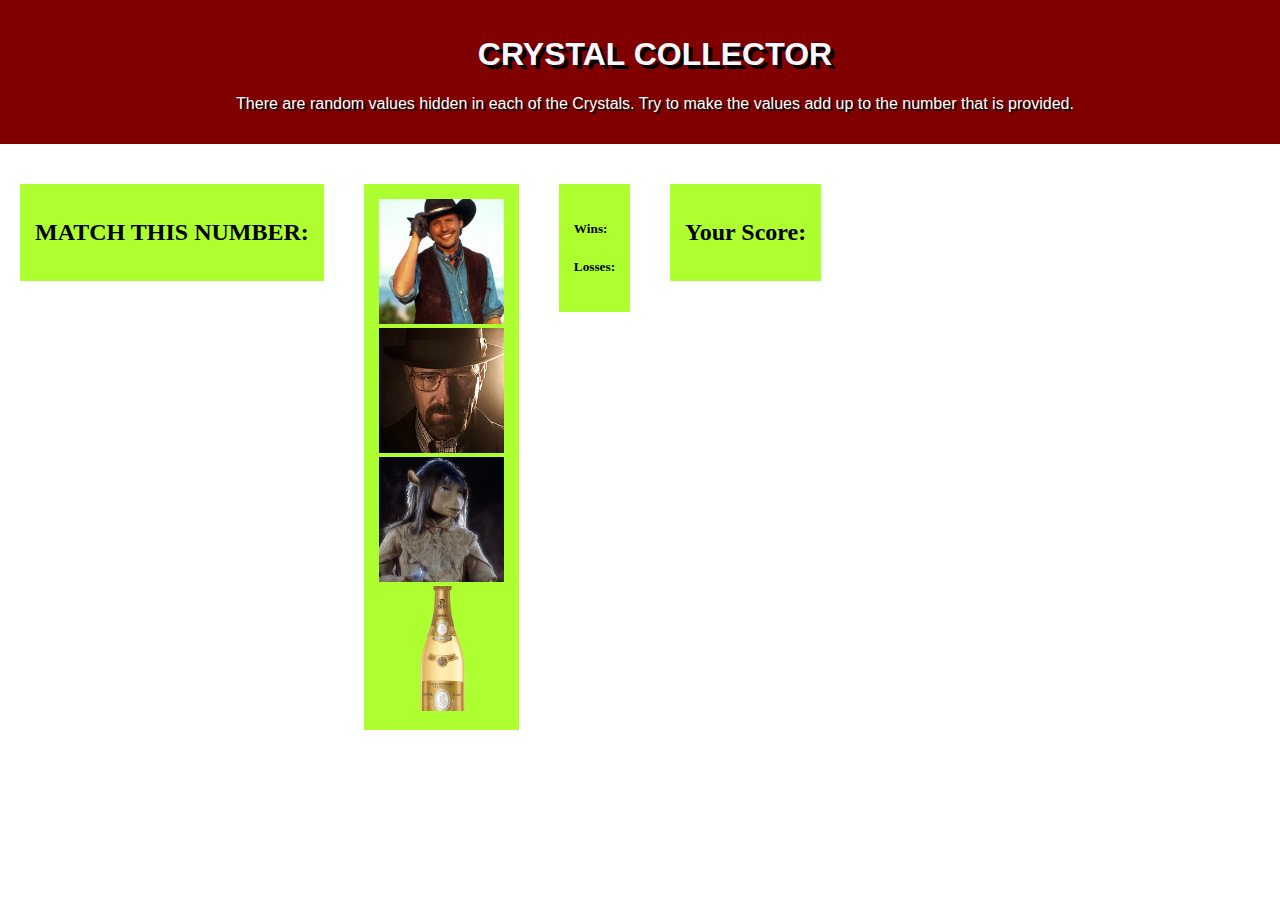
==== index.html @ e96b9d0f "laid out the basica html and some css styling. added images for buttons" ====
<!DOCTYPE html>
<html lang="en">

<head>
    <meta charset="UTF-8">
    <meta name="viewport" content="width=device-width, initial-scale=1.0">
    <meta http-equiv="X-UA-Compatible" content="ie=edge">
    <link rel="stylesheet" type="text/css" href="assets/css/reset.css">
    <link rel="stylesheet" type="text/css" href="assets/css/style.css">
    <title>Crystal Collector</title>
</head>

<body>

    <header class="header">
        <h1 class="title">CRYSTAL COLLECTOR</h1>
        <p class="title2">There are random values hidden in each of the Crystals. Try to make the values add up to the
            number that is provided.</p>
    </header>


    <div class="row">
        <div class="column">
            <h2 id="randomNumb">MATCH THIS NUMBER: </h2>

        </div>

        <div class="column">
            <div type="button" id="box1" value="1"><img src="assets/images/billycrystal.jpg"></div>
            <div type="button" id="box2" value="2"><img src="assets/images/walterwhite.jpg"></div>
            <div type="button" id="box3" value="3"><img src="assets/images/darkcrystal.jpg"></div>
            <div type="button" id="box4" value="4"><img src="assets/images/cristal.png"></div>
        </div>

        <div class="column">

            <h5 id="wins">Wins: </h5>
            <h5 id="losses">Losses: </h5>


        </div>

        <div class="column">
            <h2 id="yourScore">Your Score:</h2>
            <p id="resultResponse"></p>
        </div>
    </div>











</body>

</html>
---- assets/css/style.css ----
html, body {
    margin: 0;
    padding: 0;
}

.header {
    background-color: maroon;
    width: 100%;
    margin-bottom: 20px;
    padding: 15px;

}

.title {
    font-family: Arial, Helvetica, sans-serif;
    text-align: center;
    color: ghostwhite;
    text-shadow: 4px 4px black;
}

.title2 {
    text-align: center;
    font-family: Arial, Helvetica, sans-serif;
    color: white;
    text-shadow: 2px 2px black;
}

.column {
  float: left;
  width: 25;
  padding: 15px;
  margin: 20px;
  background-color: greenyellow;
}

.row:after {
    content: "";
    display: table;
    clear: both;
}

img {
    width: 125px;
    height: 125px;
    object-fit: cover;
}




@media screen and (max-width:640px) {
    .column {
      width: 100%;
     
    }

    header {
        width: 100%;
    }
  
  }
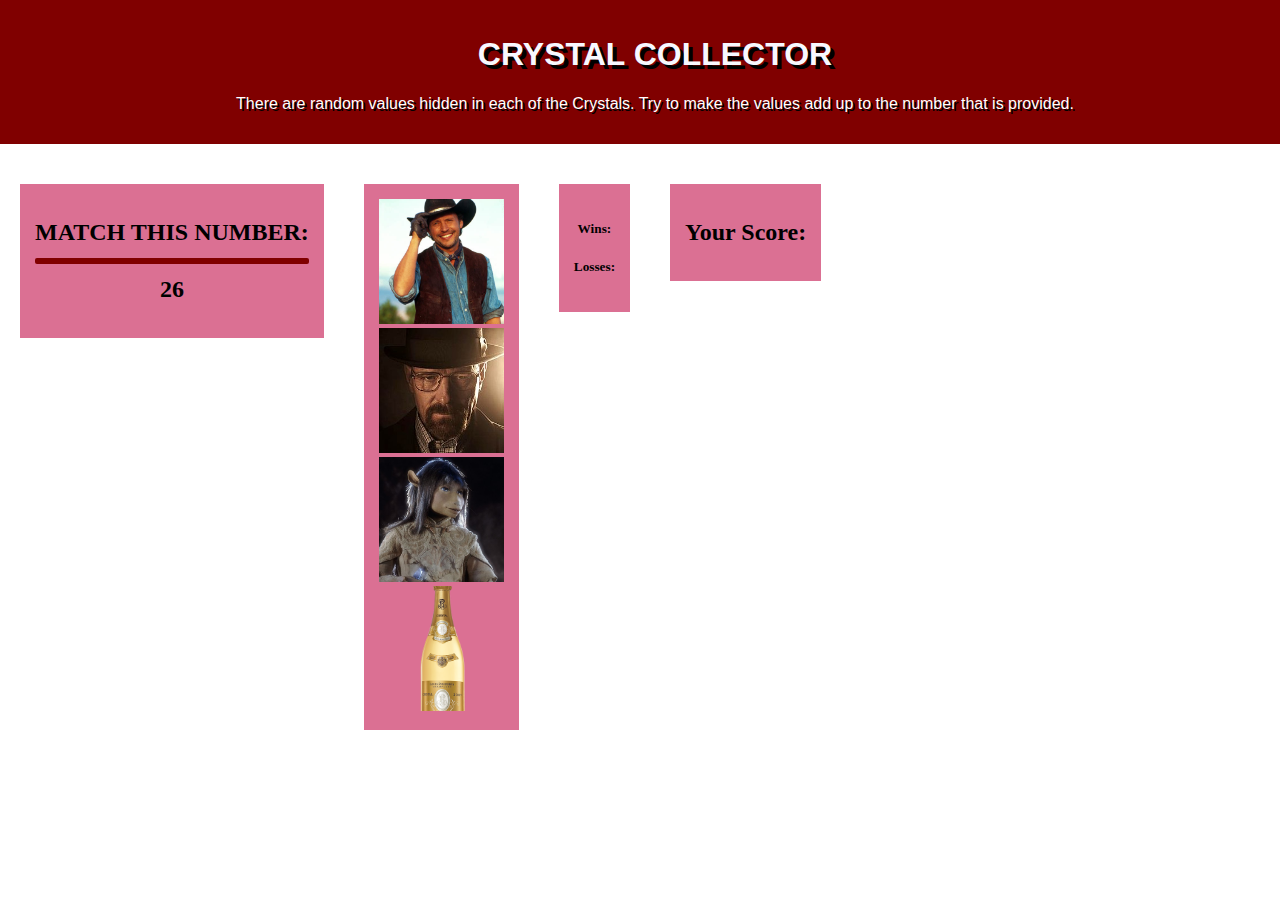
==== commit 8b20a9bb: "All of the buttons have clickability and are generating their own random numbers" ====
--- a/index.html
+++ b/index.html
@@ -7,6 +7,7 @@
     <meta http-equiv="X-UA-Compatible" content="ie=edge">
     <link rel="stylesheet" type="text/css" href="assets/css/reset.css">
     <link rel="stylesheet" type="text/css" href="assets/css/style.css">
+    <script src="https://ajax.googleapis.com/ajax/libs/jquery/3.4.1/jquery.min.js"></script>
     <title>Crystal Collector</title>
 </head>
 
@@ -21,7 +22,7 @@
 
     <div class="row">
         <div class="column">
-            <h2 id="randomNumb">MATCH THIS NUMBER: </h2>
+            <h2>MATCH THIS NUMBER:<hr><span id="randomNumb"></span></h2>
 
         </div>
 
@@ -41,13 +42,18 @@
         </div>
 
         <div class="column">
-            <h2 id="yourScore">Your Score:</h2>
-            <p id="resultResponse"></p>
+            <h2>Your Score: <span id="yourScore"></span></h2>
+            <div><span id="youWin"></span></div>
+            <div><span id="youLose"></span></div>
         </div>
     </div>
 
 
-
+    <script type="text/javascript" src ="assets/javascript/game.js">
+    
+    
+    
+    </script>
 
 
 
--- a/assets/css/style.css
+++ b/assets/css/style.css
@@ -30,7 +30,8 @@
   width: 25;
   padding: 15px;
   margin: 20px;
-  background-color: greenyellow;
+  background-color:palevioletred;
+  text-align: center;
 }
 
 .row:after {
@@ -44,6 +45,12 @@
     height: 125px;
     object-fit: cover;
 }
+
+hr {
+  border: 3px solid maroon;
+  border-radius: 2px;
+}
+
 
 
 
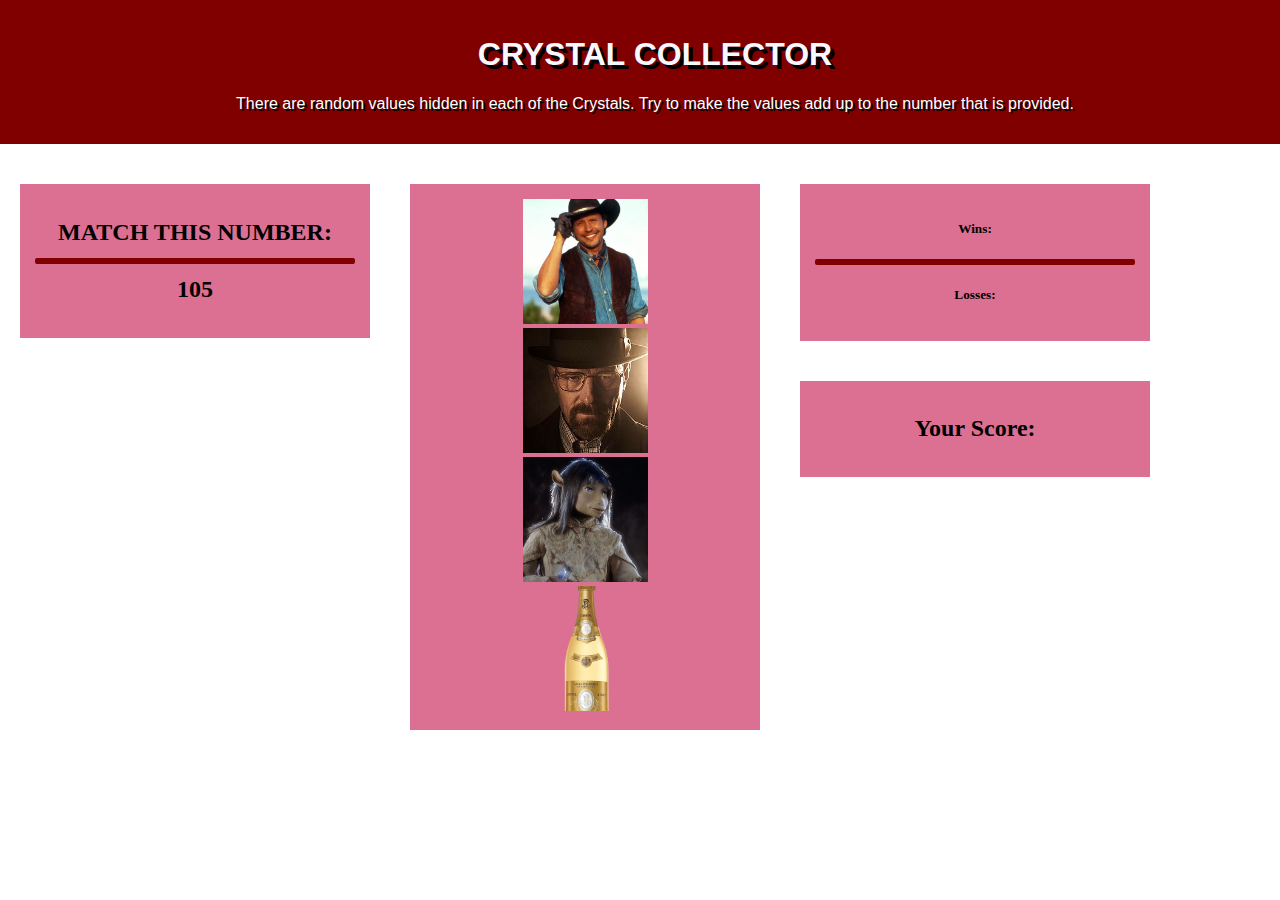
==== commit d40b1c9b: "Added function to make the game reset when you win or lose" ====
--- a/index.html
+++ b/index.html
@@ -27,16 +27,17 @@
         </div>
 
         <div class="column">
-            <div type="button" id="box1" value="1"><img src="assets/images/billycrystal.jpg"></div>
-            <div type="button" id="box2" value="2"><img src="assets/images/walterwhite.jpg"></div>
-            <div type="button" id="box3" value="3"><img src="assets/images/darkcrystal.jpg"></div>
-            <div type="button" id="box4" value="4"><img src="assets/images/cristal.png"></div>
+            <div type="button" id="box1"><img src="assets/images/billycrystal.jpg"></div>
+            <div type="button" id="box2"><img src="assets/images/walterwhite.jpg"></div>
+            <div type="button" id="box3"><img src="assets/images/darkcrystal.jpg"></div>
+            <div type="button" id="box4"><img src="assets/images/cristal.png"></div>
         </div>
 
         <div class="column">
 
-            <h5 id="wins">Wins: </h5>
-            <h5 id="losses">Losses: </h5>
+            <h5>Wins: <span id="wins"></span></h5>
+            <hr>
+            <h5>Losses:<span id="youWin"></span></h5>
 
 
         </div>
--- a/assets/css/style.css
+++ b/assets/css/style.css
@@ -27,7 +27,7 @@
 
 .column {
   float: left;
-  width: 25;
+  width: 25%;
   padding: 15px;
   margin: 20px;
   background-color:palevioletred;
@@ -52,17 +52,25 @@
 }
 
 
+@media screen and (max-width:767px) {
+    .column {
+        width: 600px;
+    }
 
+    header {
+        width: 600px;
+    }
+}
 
 
 @media screen and (max-width:640px) {
     .column {
-      width: 100%;
+      width: 500px;
      
     }
 
     header {
-        width: 100%;
+        width: 500px;
     }
   
   }
